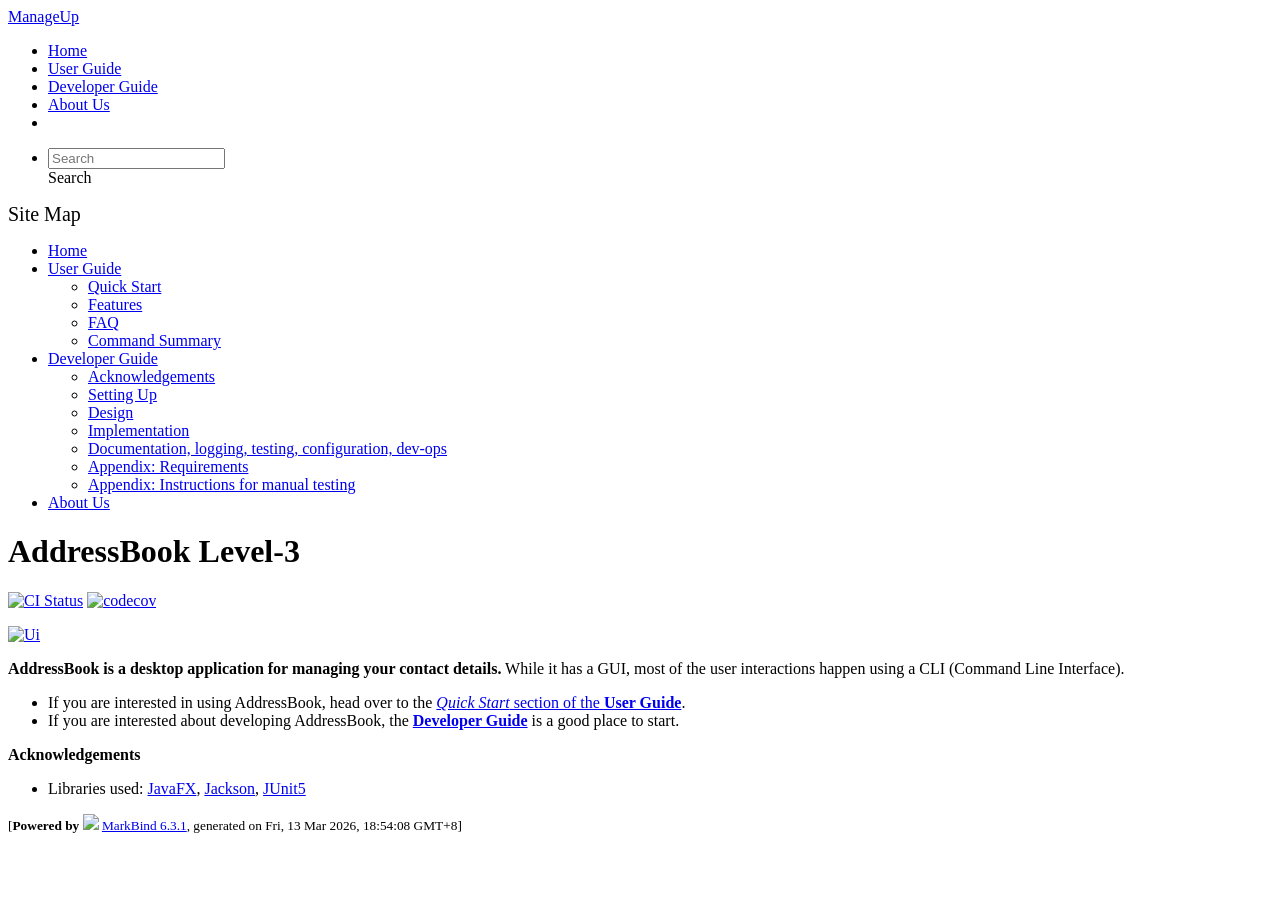
==== index.html @ e07c1e58 "deploy: 5285953960a7dbed0fa4fefe06ffd3fbe59228f4" ====
<!DOCTYPE html>
<html>
<head>
    <meta charset="utf-8">
    <meta http-equiv="X-UA-Compatible" content="IE=edge">
    <meta name="generator" content="MarkBind 6.3.1">
    <meta name="viewport" content="width=device-width, initial-scale=1"><title>ManageUp - AddressBook Level-3</title> <link rel="stylesheet" href="/tp/markbind/css/bootstrap.min.css"> <link rel="stylesheet" href="/tp/markbind/fontawesome/css/all.min.css"> <link rel="stylesheet" href="/tp/markbind/glyphicons/css/bootstrap-glyphicons.min.css"><link rel="stylesheet" href="/tp/markbind/css/codeblock-light.min.css"><link rel="stylesheet" href="/tp/markbind/css/markbind.min.css"><link rel="stylesheet" href="/tp/plugins/markbind-plugin-anchors/markbind-plugin-anchors.css"><link rel="stylesheet" href="/tp/plugins/markbind-plugin-tree/markbind-plugin-tree.css">
    
  <link rel="stylesheet" href="/tp/stylesheets/main.css">
<link rel="icon" href="/tp/images/SeEduLogo.png"></head>
<script>
  const baseUrl = '/tp'
</script>
<body  data-code-theme="light">
<div id="app"><!--[--><header sticky><div data-v-26aac3dc><nav class="navbar navbar-expand-md d-print-none navbar-dark bg-dark" data-v-26aac3dc><div class="container-fluid" data-v-26aac3dc><div class="navbar-left" data-v-26aac3dc><!--[--><a href="/tp/index.html" title="Home" class="navbar-brand">ManageUp</a><!--]--></div><div class="navbar-default" data-v-26aac3dc><ul class="navbar-nav me-auto mt-2 mt-lg-0" data-v-26aac3dc><!--[--> <li><a href="/tp/index.html" class="nav-link">Home</a></li> <li><a href="/tp/UserGuide.html" class="nav-link">User Guide</a></li> <li><a href="/tp/DeveloperGuide.html" class="nav-link">Developer Guide</a></li> <li><a href="/tp/AboutUs.html" class="nav-link">About Us</a></li> <li><a href="https://github.com/se-edu/addressbook-level3" target="_blank" class="nav-link"><span><span aria-hidden="true" class="fab fa-github"></span></span></a></li> <!--]--></ul></div><ul class="navbar-nav navbar-right" data-v-26aac3dc><!--[--><li><form class="navbar-form"><div style="position:relative;" class="dropdown" data-v-00e26d0a><!--[--><input value="" data-bs-toggle="dropdown" type="text" class="form-control" placeholder="Search" autocomplete="off" data-v-00e26d0a><div class="form-control placeholder-div-hidden" data-v-00e26d0a>Search</div><!--]--><ul class="dropdown-menu search-dropdown-menu dropdown-menu-hidden dropdown-menu-end" data-v-00e26d0a><!--[--><!--]--></ul></div></form></li><!--]--></ul></div></nav><div style="display:none;" class="lower-navbar-container" data-v-26aac3dc><!--[--><!----><!----><!--]--></div></div></header> <div id="flex-body"><nav id="site-nav" data-v-6b1b63d2><!--[--><div class="site-nav-top"><div class="fw-bold mb-2" style="font-size:1.25rem;">Site Map</div></div> <div class="nav-component slim-scroll"><div class="site-nav-root"><!--[--><ul class="site-nav-list site-nav-list-root" data-v-6b1b63d2><!--[--><li><div class="site-nav-default-list-item site-nav-list-item-0" onclick="handleSiteNavClick(this)"><a href="/tp/index.html">Home</a></div></li> <li><div class="site-nav-default-list-item site-nav-list-item-0" onclick="handleSiteNavClick(this)"><a href="/tp/UserGuide.html">User Guide</a> <div class="site-nav-dropdown-btn-container"><i class="site-nav-dropdown-btn-icon site-nav-rotate-icon" onclick="handleSiteNavClick(this.parentNode.parentNode, false); event.stopPropagation();"><span class="glyphicon glyphicon-menu-down" aria-hidden="true"></span></i></div></div><ul class="site-nav-dropdown-container site-nav-dropdown-container-open site-nav-list"><li><div class="site-nav-default-list-item site-nav-list-item-1" onclick="handleSiteNavClick(this)"><a href="/tp/UserGuide.html#quick-start">Quick Start</a></div></li> <li><div class="site-nav-default-list-item site-nav-list-item-1" onclick="handleSiteNavClick(this)"><a href="/tp/UserGuide.html#features">Features</a></div></li> <li><div class="site-nav-default-list-item site-nav-list-item-1" onclick="handleSiteNavClick(this)"><a href="/tp/UserGuide.html#faq">FAQ</a></div></li> <li><div class="site-nav-default-list-item site-nav-list-item-1" onclick="handleSiteNavClick(this)"><a href="/tp/UserGuide.html#faq">Command Summary</a></div></li></ul></li> <li><div class="site-nav-default-list-item site-nav-list-item-0" onclick="handleSiteNavClick(this)"><a href="/tp/DeveloperGuide.html">Developer Guide</a> <div class="site-nav-dropdown-btn-container"><i class="site-nav-dropdown-btn-icon site-nav-rotate-icon" onclick="handleSiteNavClick(this.parentNode.parentNode, false); event.stopPropagation();"><span class="glyphicon glyphicon-menu-down" aria-hidden="true"></span></i></div></div><ul class="site-nav-dropdown-container site-nav-dropdown-container-open site-nav-list"><li><div class="site-nav-default-list-item site-nav-list-item-1" onclick="handleSiteNavClick(this)"><a href="/tp/DeveloperGuide.html#acknowledgements">Acknowledgements</a></div></li> <li><div class="site-nav-default-list-item site-nav-list-item-1" onclick="handleSiteNavClick(this)"><a href="/tp/DeveloperGuide.html#setting-up-getting-started">Setting Up</a></div></li> <li><div class="site-nav-default-list-item site-nav-list-item-1" onclick="handleSiteNavClick(this)"><a href="/tp/DeveloperGuide.html#design">Design</a></div></li> <li><div class="site-nav-default-list-item site-nav-list-item-1" onclick="handleSiteNavClick(this)"><a href="/tp/DeveloperGuide.html#implementation">Implementation</a></div></li> <li><div class="site-nav-default-list-item site-nav-list-item-1" onclick="handleSiteNavClick(this)"><a href="/tp/DeveloperGuide.html#documentation-logging-testing-configuration-dev-ops">Documentation, logging, testing, configuration, dev-ops</a></div></li> <li><div class="site-nav-default-list-item site-nav-list-item-1" onclick="handleSiteNavClick(this)"><a href="/tp/DeveloperGuide.html#appendix-requirements">Appendix: Requirements</a></div></li> <li><div class="site-nav-default-list-item site-nav-list-item-1" onclick="handleSiteNavClick(this)"><a href="/tp/DeveloperGuide.html#appendix-instructions-for-manual-testing">Appendix: Instructions for manual testing</a></div></li></ul></li> <li><div class="site-nav-default-list-item site-nav-list-item-0" onclick="handleSiteNavClick(this)"><a href="/tp/AboutUs.html">About Us</a></div></li><!--]--><!--v-if--></ul><!--]--></div></div><!--]--><!--v-if--></nav> <div id="content-wrapper"><h1 id="addressbook-level-3">AddressBook Level-3<a class="fa fa-anchor" href="#addressbook-level-3" onclick="event.stopPropagation()"></a></h1> <p><a href="https://github.com/se-edu/addressbook-level3/actions"><img src="https://github.com/se-edu/addressbook-level3/workflows/Java%20CI/badge.svg" alt="CI Status" class="img-fluid"></a> <a href="https://codecov.io/gh/se-edu/addressbook-level3"><img src="https://codecov.io/gh/se-edu/addressbook-level3/branch/master/graph/badge.svg" alt="codecov" class="img-fluid"></a></p> <p><a href="/tp/images/Ui.png" target="_self"><img src="/tp/images/Ui.png" alt="Ui" class="img-fluid"></a></p> <p><strong>AddressBook is a desktop application for managing your contact details.</strong> While it has a GUI, most of the user interactions happen using a CLI (Command Line Interface).</p> <ul><li>If you are interested in using AddressBook, head over to the <a href="/tp/UserGuide.html#quick-start"><em>Quick Start</em> section of the <strong>User Guide</strong></a>.</li> <li>If you are interested about developing AddressBook, the <a href="/tp/DeveloperGuide.html"><strong>Developer Guide</strong></a> is a good place to start.</li></ul> <p><strong>Acknowledgements</strong></p> <ul><li>Libraries used: <a href="https://openjfx.io/">JavaFX</a>, <a href="https://github.com/FasterXML/jackson">Jackson</a>, <a href="https://github.com/junit-team/junit5">JUnit5</a></li></ul></div> <nav id="page-nav" data-v-6b1b63d2><!--[--><div class="nav-component slim-scroll"></div><!--]--><!--v-if--></nav> <div class="scroll-top-button fa-lg d-print-none" style="display:none;bottom:2%;right:2%;position:fixed;" aria-hidden="true"><!--[--><i class="fas fa-arrow-circle-up"></i><!--]--></div></div> <footer><div class="text-center"><small>[<span><strong>Powered by</strong></span> <img src="https://markbind.org/favicon.ico" width="30"> <a href="https://markbind.org/">MarkBind 6.3.1</a>, generated on Fri, 13 Mar 2026, 18:54:08 GMT+8]</small></div></footer><!--]--></div>
</body><script src="/tp/markbind/js/bootstrap-utility.min.js"></script>
<script src="/tp/markbind/js/polyfill.min.js"></script>
<script src="/tp/markbind/js/vue.global.prod.min.js"></script>
<script src="/tp/markbind/js/markbind.min.js"></script>
<script src="index.page-vue-render.js"></script>
<script>
  MarkBind.setupWithSearch()
</script>
</html>
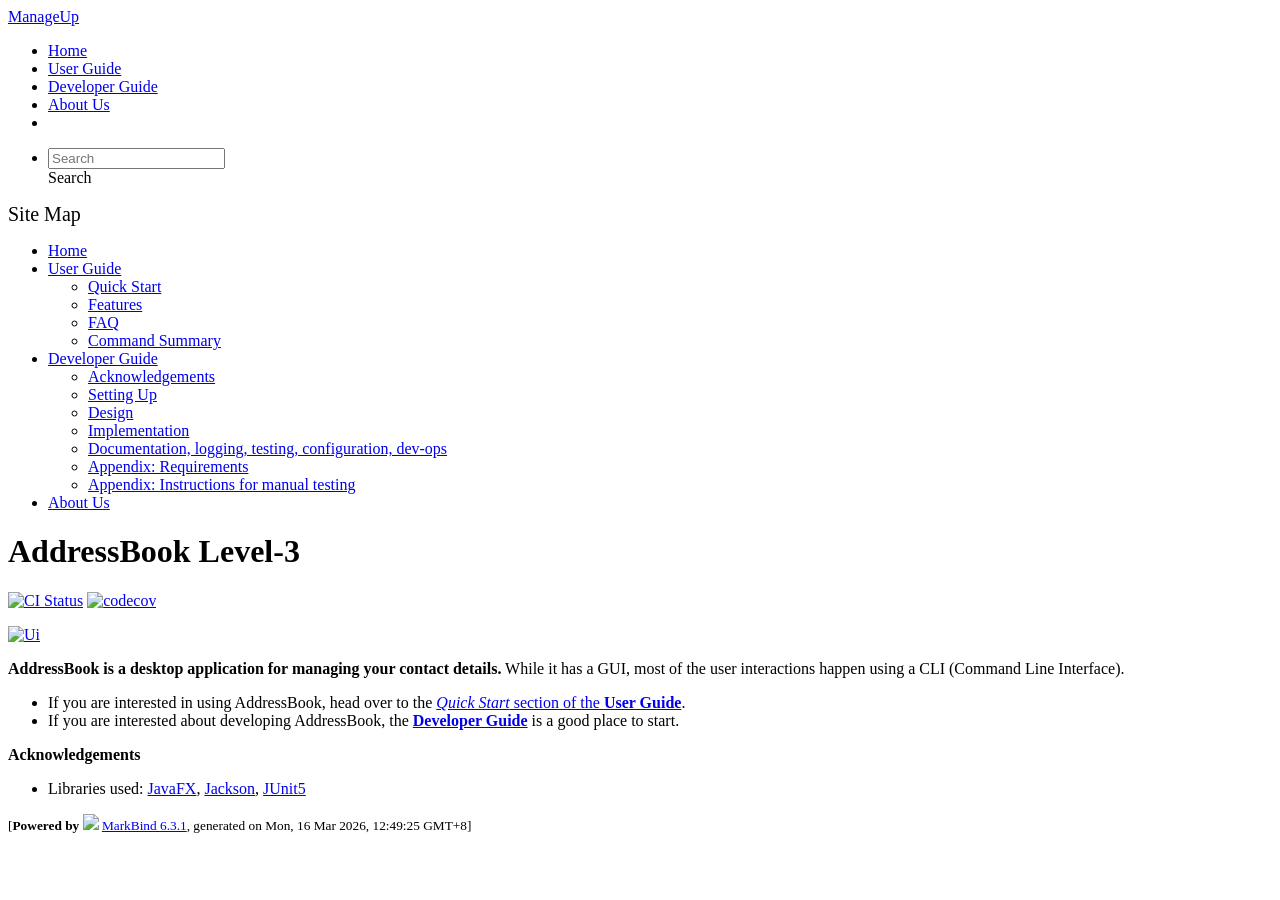
==== commit 4d460a70: "deploy: ef4480e453f291525e0c2c089499a59854b58adc" ====
--- a/index.html
+++ b/index.html
@@ -12,7 +12,7 @@
   const baseUrl = '/tp'
 </script>
 <body  data-code-theme="light">
-<div id="app"><!--[--><header sticky><div data-v-26aac3dc><nav class="navbar navbar-expand-md d-print-none navbar-dark bg-dark" data-v-26aac3dc><div class="container-fluid" data-v-26aac3dc><div class="navbar-left" data-v-26aac3dc><!--[--><a href="/tp/index.html" title="Home" class="navbar-brand">ManageUp</a><!--]--></div><div class="navbar-default" data-v-26aac3dc><ul class="navbar-nav me-auto mt-2 mt-lg-0" data-v-26aac3dc><!--[--> <li><a href="/tp/index.html" class="nav-link">Home</a></li> <li><a href="/tp/UserGuide.html" class="nav-link">User Guide</a></li> <li><a href="/tp/DeveloperGuide.html" class="nav-link">Developer Guide</a></li> <li><a href="/tp/AboutUs.html" class="nav-link">About Us</a></li> <li><a href="https://github.com/se-edu/addressbook-level3" target="_blank" class="nav-link"><span><span aria-hidden="true" class="fab fa-github"></span></span></a></li> <!--]--></ul></div><ul class="navbar-nav navbar-right" data-v-26aac3dc><!--[--><li><form class="navbar-form"><div style="position:relative;" class="dropdown" data-v-00e26d0a><!--[--><input value="" data-bs-toggle="dropdown" type="text" class="form-control" placeholder="Search" autocomplete="off" data-v-00e26d0a><div class="form-control placeholder-div-hidden" data-v-00e26d0a>Search</div><!--]--><ul class="dropdown-menu search-dropdown-menu dropdown-menu-hidden dropdown-menu-end" data-v-00e26d0a><!--[--><!--]--></ul></div></form></li><!--]--></ul></div></nav><div style="display:none;" class="lower-navbar-container" data-v-26aac3dc><!--[--><!----><!----><!--]--></div></div></header> <div id="flex-body"><nav id="site-nav" data-v-6b1b63d2><!--[--><div class="site-nav-top"><div class="fw-bold mb-2" style="font-size:1.25rem;">Site Map</div></div> <div class="nav-component slim-scroll"><div class="site-nav-root"><!--[--><ul class="site-nav-list site-nav-list-root" data-v-6b1b63d2><!--[--><li><div class="site-nav-default-list-item site-nav-list-item-0" onclick="handleSiteNavClick(this)"><a href="/tp/index.html">Home</a></div></li> <li><div class="site-nav-default-list-item site-nav-list-item-0" onclick="handleSiteNavClick(this)"><a href="/tp/UserGuide.html">User Guide</a> <div class="site-nav-dropdown-btn-container"><i class="site-nav-dropdown-btn-icon site-nav-rotate-icon" onclick="handleSiteNavClick(this.parentNode.parentNode, false); event.stopPropagation();"><span class="glyphicon glyphicon-menu-down" aria-hidden="true"></span></i></div></div><ul class="site-nav-dropdown-container site-nav-dropdown-container-open site-nav-list"><li><div class="site-nav-default-list-item site-nav-list-item-1" onclick="handleSiteNavClick(this)"><a href="/tp/UserGuide.html#quick-start">Quick Start</a></div></li> <li><div class="site-nav-default-list-item site-nav-list-item-1" onclick="handleSiteNavClick(this)"><a href="/tp/UserGuide.html#features">Features</a></div></li> <li><div class="site-nav-default-list-item site-nav-list-item-1" onclick="handleSiteNavClick(this)"><a href="/tp/UserGuide.html#faq">FAQ</a></div></li> <li><div class="site-nav-default-list-item site-nav-list-item-1" onclick="handleSiteNavClick(this)"><a href="/tp/UserGuide.html#faq">Command Summary</a></div></li></ul></li> <li><div class="site-nav-default-list-item site-nav-list-item-0" onclick="handleSiteNavClick(this)"><a href="/tp/DeveloperGuide.html">Developer Guide</a> <div class="site-nav-dropdown-btn-container"><i class="site-nav-dropdown-btn-icon site-nav-rotate-icon" onclick="handleSiteNavClick(this.parentNode.parentNode, false); event.stopPropagation();"><span class="glyphicon glyphicon-menu-down" aria-hidden="true"></span></i></div></div><ul class="site-nav-dropdown-container site-nav-dropdown-container-open site-nav-list"><li><div class="site-nav-default-list-item site-nav-list-item-1" onclick="handleSiteNavClick(this)"><a href="/tp/DeveloperGuide.html#acknowledgements">Acknowledgements</a></div></li> <li><div class="site-nav-default-list-item site-nav-list-item-1" onclick="handleSiteNavClick(this)"><a href="/tp/DeveloperGuide.html#setting-up-getting-started">Setting Up</a></div></li> <li><div class="site-nav-default-list-item site-nav-list-item-1" onclick="handleSiteNavClick(this)"><a href="/tp/DeveloperGuide.html#design">Design</a></div></li> <li><div class="site-nav-default-list-item site-nav-list-item-1" onclick="handleSiteNavClick(this)"><a href="/tp/DeveloperGuide.html#implementation">Implementation</a></div></li> <li><div class="site-nav-default-list-item site-nav-list-item-1" onclick="handleSiteNavClick(this)"><a href="/tp/DeveloperGuide.html#documentation-logging-testing-configuration-dev-ops">Documentation, logging, testing, configuration, dev-ops</a></div></li> <li><div class="site-nav-default-list-item site-nav-list-item-1" onclick="handleSiteNavClick(this)"><a href="/tp/DeveloperGuide.html#appendix-requirements">Appendix: Requirements</a></div></li> <li><div class="site-nav-default-list-item site-nav-list-item-1" onclick="handleSiteNavClick(this)"><a href="/tp/DeveloperGuide.html#appendix-instructions-for-manual-testing">Appendix: Instructions for manual testing</a></div></li></ul></li> <li><div class="site-nav-default-list-item site-nav-list-item-0" onclick="handleSiteNavClick(this)"><a href="/tp/AboutUs.html">About Us</a></div></li><!--]--><!--v-if--></ul><!--]--></div></div><!--]--><!--v-if--></nav> <div id="content-wrapper"><h1 id="addressbook-level-3">AddressBook Level-3<a class="fa fa-anchor" href="#addressbook-level-3" onclick="event.stopPropagation()"></a></h1> <p><a href="https://github.com/se-edu/addressbook-level3/actions"><img src="https://github.com/se-edu/addressbook-level3/workflows/Java%20CI/badge.svg" alt="CI Status" class="img-fluid"></a> <a href="https://codecov.io/gh/se-edu/addressbook-level3"><img src="https://codecov.io/gh/se-edu/addressbook-level3/branch/master/graph/badge.svg" alt="codecov" class="img-fluid"></a></p> <p><a href="/tp/images/Ui.png" target="_self"><img src="/tp/images/Ui.png" alt="Ui" class="img-fluid"></a></p> <p><strong>AddressBook is a desktop application for managing your contact details.</strong> While it has a GUI, most of the user interactions happen using a CLI (Command Line Interface).</p> <ul><li>If you are interested in using AddressBook, head over to the <a href="/tp/UserGuide.html#quick-start"><em>Quick Start</em> section of the <strong>User Guide</strong></a>.</li> <li>If you are interested about developing AddressBook, the <a href="/tp/DeveloperGuide.html"><strong>Developer Guide</strong></a> is a good place to start.</li></ul> <p><strong>Acknowledgements</strong></p> <ul><li>Libraries used: <a href="https://openjfx.io/">JavaFX</a>, <a href="https://github.com/FasterXML/jackson">Jackson</a>, <a href="https://github.com/junit-team/junit5">JUnit5</a></li></ul></div> <nav id="page-nav" data-v-6b1b63d2><!--[--><div class="nav-component slim-scroll"></div><!--]--><!--v-if--></nav> <div class="scroll-top-button fa-lg d-print-none" style="display:none;bottom:2%;right:2%;position:fixed;" aria-hidden="true"><!--[--><i class="fas fa-arrow-circle-up"></i><!--]--></div></div> <footer><div class="text-center"><small>[<span><strong>Powered by</strong></span> <img src="https://markbind.org/favicon.ico" width="30"> <a href="https://markbind.org/">MarkBind 6.3.1</a>, generated on Fri, 13 Mar 2026, 18:54:08 GMT+8]</small></div></footer><!--]--></div>
+<div id="app"><!--[--><header sticky><div data-v-26aac3dc><nav class="navbar navbar-expand-md d-print-none navbar-dark bg-dark" data-v-26aac3dc><div class="container-fluid" data-v-26aac3dc><div class="navbar-left" data-v-26aac3dc><!--[--><a href="/tp/index.html" title="Home" class="navbar-brand">ManageUp</a><!--]--></div><div class="navbar-default" data-v-26aac3dc><ul class="navbar-nav me-auto mt-2 mt-lg-0" data-v-26aac3dc><!--[--> <li><a href="/tp/index.html" class="nav-link">Home</a></li> <li><a href="/tp/UserGuide.html" class="nav-link">User Guide</a></li> <li><a href="/tp/DeveloperGuide.html" class="nav-link">Developer Guide</a></li> <li><a href="/tp/AboutUs.html" class="nav-link">About Us</a></li> <li><a href="https://github.com/se-edu/addressbook-level3" target="_blank" class="nav-link"><span><span aria-hidden="true" class="fab fa-github"></span></span></a></li> <!--]--></ul></div><ul class="navbar-nav navbar-right" data-v-26aac3dc><!--[--><li><form class="navbar-form"><div style="position:relative;" class="dropdown" data-v-00e26d0a><!--[--><input value="" data-bs-toggle="dropdown" type="text" class="form-control" placeholder="Search" autocomplete="off" data-v-00e26d0a><div class="form-control placeholder-div-hidden" data-v-00e26d0a>Search</div><!--]--><ul class="dropdown-menu search-dropdown-menu dropdown-menu-hidden dropdown-menu-end" data-v-00e26d0a><!--[--><!--]--></ul></div></form></li><!--]--></ul></div></nav><div style="display:none;" class="lower-navbar-container" data-v-26aac3dc><!--[--><!----><!----><!--]--></div></div></header> <div id="flex-body"><nav id="site-nav" data-v-6b1b63d2><!--[--><div class="site-nav-top"><div class="fw-bold mb-2" style="font-size:1.25rem;">Site Map</div></div> <div class="nav-component slim-scroll"><div class="site-nav-root"><!--[--><ul class="site-nav-list site-nav-list-root" data-v-6b1b63d2><!--[--><li><div class="site-nav-default-list-item site-nav-list-item-0" onclick="handleSiteNavClick(this)"><a href="/tp/index.html">Home</a></div></li> <li><div class="site-nav-default-list-item site-nav-list-item-0" onclick="handleSiteNavClick(this)"><a href="/tp/UserGuide.html">User Guide</a> <div class="site-nav-dropdown-btn-container"><i class="site-nav-dropdown-btn-icon site-nav-rotate-icon" onclick="handleSiteNavClick(this.parentNode.parentNode, false); event.stopPropagation();"><span class="glyphicon glyphicon-menu-down" aria-hidden="true"></span></i></div></div><ul class="site-nav-dropdown-container site-nav-dropdown-container-open site-nav-list"><li><div class="site-nav-default-list-item site-nav-list-item-1" onclick="handleSiteNavClick(this)"><a href="/tp/UserGuide.html#quick-start">Quick Start</a></div></li> <li><div class="site-nav-default-list-item site-nav-list-item-1" onclick="handleSiteNavClick(this)"><a href="/tp/UserGuide.html#features">Features</a></div></li> <li><div class="site-nav-default-list-item site-nav-list-item-1" onclick="handleSiteNavClick(this)"><a href="/tp/UserGuide.html#faq">FAQ</a></div></li> <li><div class="site-nav-default-list-item site-nav-list-item-1" onclick="handleSiteNavClick(this)"><a href="/tp/UserGuide.html#faq">Command Summary</a></div></li></ul></li> <li><div class="site-nav-default-list-item site-nav-list-item-0" onclick="handleSiteNavClick(this)"><a href="/tp/DeveloperGuide.html">Developer Guide</a> <div class="site-nav-dropdown-btn-container"><i class="site-nav-dropdown-btn-icon site-nav-rotate-icon" onclick="handleSiteNavClick(this.parentNode.parentNode, false); event.stopPropagation();"><span class="glyphicon glyphicon-menu-down" aria-hidden="true"></span></i></div></div><ul class="site-nav-dropdown-container site-nav-dropdown-container-open site-nav-list"><li><div class="site-nav-default-list-item site-nav-list-item-1" onclick="handleSiteNavClick(this)"><a href="/tp/DeveloperGuide.html#acknowledgements">Acknowledgements</a></div></li> <li><div class="site-nav-default-list-item site-nav-list-item-1" onclick="handleSiteNavClick(this)"><a href="/tp/DeveloperGuide.html#setting-up-getting-started">Setting Up</a></div></li> <li><div class="site-nav-default-list-item site-nav-list-item-1" onclick="handleSiteNavClick(this)"><a href="/tp/DeveloperGuide.html#design">Design</a></div></li> <li><div class="site-nav-default-list-item site-nav-list-item-1" onclick="handleSiteNavClick(this)"><a href="/tp/DeveloperGuide.html#implementation">Implementation</a></div></li> <li><div class="site-nav-default-list-item site-nav-list-item-1" onclick="handleSiteNavClick(this)"><a href="/tp/DeveloperGuide.html#documentation-logging-testing-configuration-dev-ops">Documentation, logging, testing, configuration, dev-ops</a></div></li> <li><div class="site-nav-default-list-item site-nav-list-item-1" onclick="handleSiteNavClick(this)"><a href="/tp/DeveloperGuide.html#appendix-requirements">Appendix: Requirements</a></div></li> <li><div class="site-nav-default-list-item site-nav-list-item-1" onclick="handleSiteNavClick(this)"><a href="/tp/DeveloperGuide.html#appendix-instructions-for-manual-testing">Appendix: Instructions for manual testing</a></div></li></ul></li> <li><div class="site-nav-default-list-item site-nav-list-item-0" onclick="handleSiteNavClick(this)"><a href="/tp/AboutUs.html">About Us</a></div></li><!--]--><!--v-if--></ul><!--]--></div></div><!--]--><!--v-if--></nav> <div id="content-wrapper"><h1 id="addressbook-level-3">AddressBook Level-3<a class="fa fa-anchor" href="#addressbook-level-3" onclick="event.stopPropagation()"></a></h1> <p><a href="https://github.com/se-edu/addressbook-level3/actions"><img src="https://github.com/se-edu/addressbook-level3/workflows/Java%20CI/badge.svg" alt="CI Status" class="img-fluid"></a> <a href="https://codecov.io/gh/se-edu/addressbook-level3"><img src="https://codecov.io/gh/se-edu/addressbook-level3/branch/master/graph/badge.svg" alt="codecov" class="img-fluid"></a></p> <p><a href="/tp/images/Ui.png" target="_self"><img src="/tp/images/Ui.png" alt="Ui" class="img-fluid"></a></p> <p><strong>AddressBook is a desktop application for managing your contact details.</strong> While it has a GUI, most of the user interactions happen using a CLI (Command Line Interface).</p> <ul><li>If you are interested in using AddressBook, head over to the <a href="/tp/UserGuide.html#quick-start"><em>Quick Start</em> section of the <strong>User Guide</strong></a>.</li> <li>If you are interested about developing AddressBook, the <a href="/tp/DeveloperGuide.html"><strong>Developer Guide</strong></a> is a good place to start.</li></ul> <p><strong>Acknowledgements</strong></p> <ul><li>Libraries used: <a href="https://openjfx.io/">JavaFX</a>, <a href="https://github.com/FasterXML/jackson">Jackson</a>, <a href="https://github.com/junit-team/junit5">JUnit5</a></li></ul></div> <nav id="page-nav" data-v-6b1b63d2><!--[--><div class="nav-component slim-scroll"></div><!--]--><!--v-if--></nav> <div class="scroll-top-button fa-lg d-print-none" style="display:none;bottom:2%;right:2%;position:fixed;" aria-hidden="true"><!--[--><i class="fas fa-arrow-circle-up"></i><!--]--></div></div> <footer><div class="text-center"><small>[<span><strong>Powered by</strong></span> <img src="https://markbind.org/favicon.ico" width="30"> <a href="https://markbind.org/">MarkBind 6.3.1</a>, generated on Mon, 16 Mar 2026, 12:49:25 GMT+8]</small></div></footer><!--]--></div>
 </body><script src="/tp/markbind/js/bootstrap-utility.min.js"></script>
 <script src="/tp/markbind/js/polyfill.min.js"></script>
 <script src="/tp/markbind/js/vue.global.prod.min.js"></script>
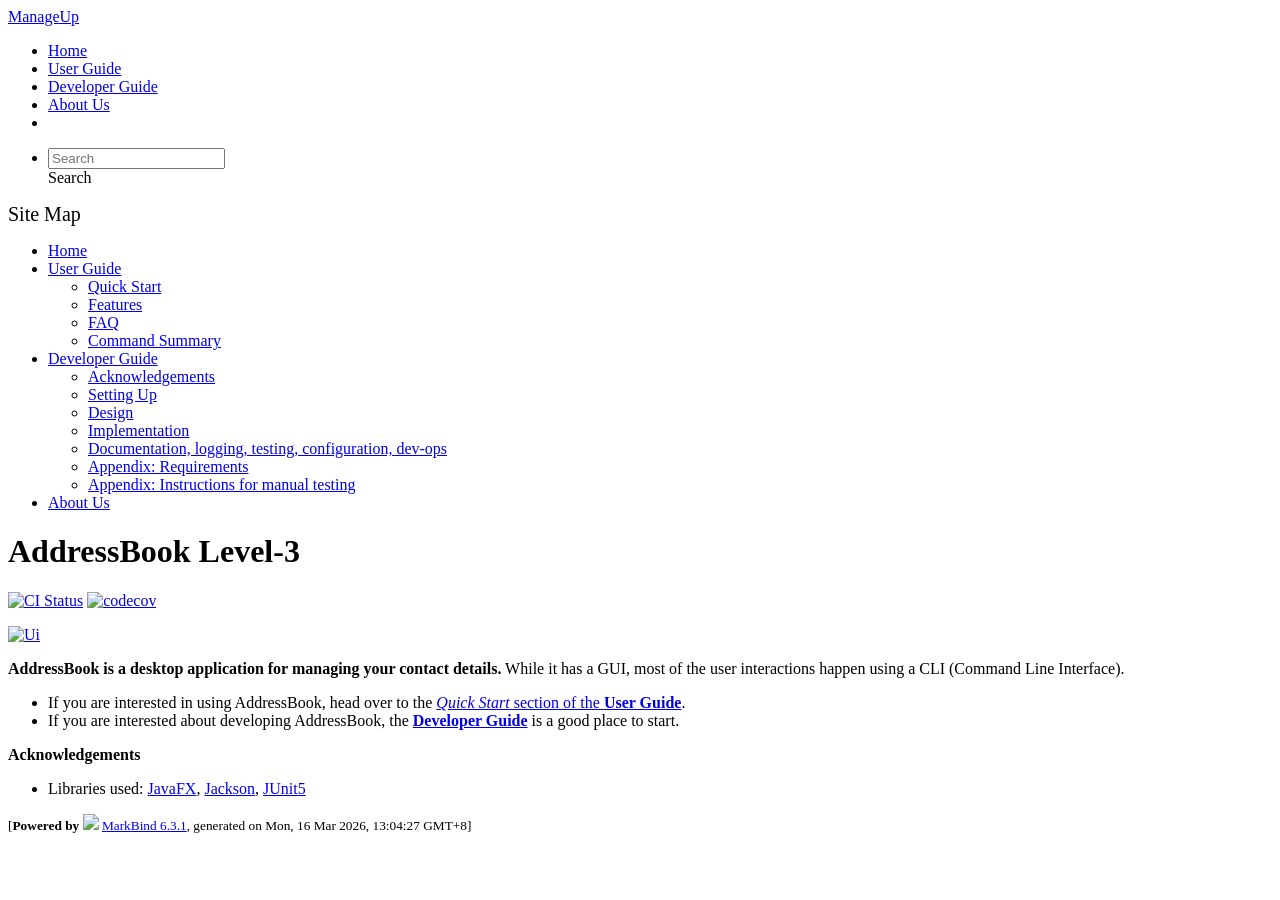
==== commit ae8b4c8e: "deploy: b8bf534d8b097b56a38f9551bbb0ef6c3fc3b748" ====
--- a/index.html
+++ b/index.html
@@ -12,7 +12,7 @@
   const baseUrl = '/tp'
 </script>
 <body  data-code-theme="light">
-<div id="app"><!--[--><header sticky><div data-v-26aac3dc><nav class="navbar navbar-expand-md d-print-none navbar-dark bg-dark" data-v-26aac3dc><div class="container-fluid" data-v-26aac3dc><div class="navbar-left" data-v-26aac3dc><!--[--><a href="/tp/index.html" title="Home" class="navbar-brand">ManageUp</a><!--]--></div><div class="navbar-default" data-v-26aac3dc><ul class="navbar-nav me-auto mt-2 mt-lg-0" data-v-26aac3dc><!--[--> <li><a href="/tp/index.html" class="nav-link">Home</a></li> <li><a href="/tp/UserGuide.html" class="nav-link">User Guide</a></li> <li><a href="/tp/DeveloperGuide.html" class="nav-link">Developer Guide</a></li> <li><a href="/tp/AboutUs.html" class="nav-link">About Us</a></li> <li><a href="https://github.com/se-edu/addressbook-level3" target="_blank" class="nav-link"><span><span aria-hidden="true" class="fab fa-github"></span></span></a></li> <!--]--></ul></div><ul class="navbar-nav navbar-right" data-v-26aac3dc><!--[--><li><form class="navbar-form"><div style="position:relative;" class="dropdown" data-v-00e26d0a><!--[--><input value="" data-bs-toggle="dropdown" type="text" class="form-control" placeholder="Search" autocomplete="off" data-v-00e26d0a><div class="form-control placeholder-div-hidden" data-v-00e26d0a>Search</div><!--]--><ul class="dropdown-menu search-dropdown-menu dropdown-menu-hidden dropdown-menu-end" data-v-00e26d0a><!--[--><!--]--></ul></div></form></li><!--]--></ul></div></nav><div style="display:none;" class="lower-navbar-container" data-v-26aac3dc><!--[--><!----><!----><!--]--></div></div></header> <div id="flex-body"><nav id="site-nav" data-v-6b1b63d2><!--[--><div class="site-nav-top"><div class="fw-bold mb-2" style="font-size:1.25rem;">Site Map</div></div> <div class="nav-component slim-scroll"><div class="site-nav-root"><!--[--><ul class="site-nav-list site-nav-list-root" data-v-6b1b63d2><!--[--><li><div class="site-nav-default-list-item site-nav-list-item-0" onclick="handleSiteNavClick(this)"><a href="/tp/index.html">Home</a></div></li> <li><div class="site-nav-default-list-item site-nav-list-item-0" onclick="handleSiteNavClick(this)"><a href="/tp/UserGuide.html">User Guide</a> <div class="site-nav-dropdown-btn-container"><i class="site-nav-dropdown-btn-icon site-nav-rotate-icon" onclick="handleSiteNavClick(this.parentNode.parentNode, false); event.stopPropagation();"><span class="glyphicon glyphicon-menu-down" aria-hidden="true"></span></i></div></div><ul class="site-nav-dropdown-container site-nav-dropdown-container-open site-nav-list"><li><div class="site-nav-default-list-item site-nav-list-item-1" onclick="handleSiteNavClick(this)"><a href="/tp/UserGuide.html#quick-start">Quick Start</a></div></li> <li><div class="site-nav-default-list-item site-nav-list-item-1" onclick="handleSiteNavClick(this)"><a href="/tp/UserGuide.html#features">Features</a></div></li> <li><div class="site-nav-default-list-item site-nav-list-item-1" onclick="handleSiteNavClick(this)"><a href="/tp/UserGuide.html#faq">FAQ</a></div></li> <li><div class="site-nav-default-list-item site-nav-list-item-1" onclick="handleSiteNavClick(this)"><a href="/tp/UserGuide.html#faq">Command Summary</a></div></li></ul></li> <li><div class="site-nav-default-list-item site-nav-list-item-0" onclick="handleSiteNavClick(this)"><a href="/tp/DeveloperGuide.html">Developer Guide</a> <div class="site-nav-dropdown-btn-container"><i class="site-nav-dropdown-btn-icon site-nav-rotate-icon" onclick="handleSiteNavClick(this.parentNode.parentNode, false); event.stopPropagation();"><span class="glyphicon glyphicon-menu-down" aria-hidden="true"></span></i></div></div><ul class="site-nav-dropdown-container site-nav-dropdown-container-open site-nav-list"><li><div class="site-nav-default-list-item site-nav-list-item-1" onclick="handleSiteNavClick(this)"><a href="/tp/DeveloperGuide.html#acknowledgements">Acknowledgements</a></div></li> <li><div class="site-nav-default-list-item site-nav-list-item-1" onclick="handleSiteNavClick(this)"><a href="/tp/DeveloperGuide.html#setting-up-getting-started">Setting Up</a></div></li> <li><div class="site-nav-default-list-item site-nav-list-item-1" onclick="handleSiteNavClick(this)"><a href="/tp/DeveloperGuide.html#design">Design</a></div></li> <li><div class="site-nav-default-list-item site-nav-list-item-1" onclick="handleSiteNavClick(this)"><a href="/tp/DeveloperGuide.html#implementation">Implementation</a></div></li> <li><div class="site-nav-default-list-item site-nav-list-item-1" onclick="handleSiteNavClick(this)"><a href="/tp/DeveloperGuide.html#documentation-logging-testing-configuration-dev-ops">Documentation, logging, testing, configuration, dev-ops</a></div></li> <li><div class="site-nav-default-list-item site-nav-list-item-1" onclick="handleSiteNavClick(this)"><a href="/tp/DeveloperGuide.html#appendix-requirements">Appendix: Requirements</a></div></li> <li><div class="site-nav-default-list-item site-nav-list-item-1" onclick="handleSiteNavClick(this)"><a href="/tp/DeveloperGuide.html#appendix-instructions-for-manual-testing">Appendix: Instructions for manual testing</a></div></li></ul></li> <li><div class="site-nav-default-list-item site-nav-list-item-0" onclick="handleSiteNavClick(this)"><a href="/tp/AboutUs.html">About Us</a></div></li><!--]--><!--v-if--></ul><!--]--></div></div><!--]--><!--v-if--></nav> <div id="content-wrapper"><h1 id="addressbook-level-3">AddressBook Level-3<a class="fa fa-anchor" href="#addressbook-level-3" onclick="event.stopPropagation()"></a></h1> <p><a href="https://github.com/se-edu/addressbook-level3/actions"><img src="https://github.com/se-edu/addressbook-level3/workflows/Java%20CI/badge.svg" alt="CI Status" class="img-fluid"></a> <a href="https://codecov.io/gh/se-edu/addressbook-level3"><img src="https://codecov.io/gh/se-edu/addressbook-level3/branch/master/graph/badge.svg" alt="codecov" class="img-fluid"></a></p> <p><a href="/tp/images/Ui.png" target="_self"><img src="/tp/images/Ui.png" alt="Ui" class="img-fluid"></a></p> <p><strong>AddressBook is a desktop application for managing your contact details.</strong> While it has a GUI, most of the user interactions happen using a CLI (Command Line Interface).</p> <ul><li>If you are interested in using AddressBook, head over to the <a href="/tp/UserGuide.html#quick-start"><em>Quick Start</em> section of the <strong>User Guide</strong></a>.</li> <li>If you are interested about developing AddressBook, the <a href="/tp/DeveloperGuide.html"><strong>Developer Guide</strong></a> is a good place to start.</li></ul> <p><strong>Acknowledgements</strong></p> <ul><li>Libraries used: <a href="https://openjfx.io/">JavaFX</a>, <a href="https://github.com/FasterXML/jackson">Jackson</a>, <a href="https://github.com/junit-team/junit5">JUnit5</a></li></ul></div> <nav id="page-nav" data-v-6b1b63d2><!--[--><div class="nav-component slim-scroll"></div><!--]--><!--v-if--></nav> <div class="scroll-top-button fa-lg d-print-none" style="display:none;bottom:2%;right:2%;position:fixed;" aria-hidden="true"><!--[--><i class="fas fa-arrow-circle-up"></i><!--]--></div></div> <footer><div class="text-center"><small>[<span><strong>Powered by</strong></span> <img src="https://markbind.org/favicon.ico" width="30"> <a href="https://markbind.org/">MarkBind 6.3.1</a>, generated on Mon, 16 Mar 2026, 12:49:25 GMT+8]</small></div></footer><!--]--></div>
+<div id="app"><!--[--><header sticky><div data-v-26aac3dc><nav class="navbar navbar-expand-md d-print-none navbar-dark bg-dark" data-v-26aac3dc><div class="container-fluid" data-v-26aac3dc><div class="navbar-left" data-v-26aac3dc><!--[--><a href="/tp/index.html" title="Home" class="navbar-brand">ManageUp</a><!--]--></div><div class="navbar-default" data-v-26aac3dc><ul class="navbar-nav me-auto mt-2 mt-lg-0" data-v-26aac3dc><!--[--> <li><a href="/tp/index.html" class="nav-link">Home</a></li> <li><a href="/tp/UserGuide.html" class="nav-link">User Guide</a></li> <li><a href="/tp/DeveloperGuide.html" class="nav-link">Developer Guide</a></li> <li><a href="/tp/AboutUs.html" class="nav-link">About Us</a></li> <li><a href="https://github.com/se-edu/addressbook-level3" target="_blank" class="nav-link"><span><span aria-hidden="true" class="fab fa-github"></span></span></a></li> <!--]--></ul></div><ul class="navbar-nav navbar-right" data-v-26aac3dc><!--[--><li><form class="navbar-form"><div style="position:relative;" class="dropdown" data-v-00e26d0a><!--[--><input value="" data-bs-toggle="dropdown" type="text" class="form-control" placeholder="Search" autocomplete="off" data-v-00e26d0a><div class="form-control placeholder-div-hidden" data-v-00e26d0a>Search</div><!--]--><ul class="dropdown-menu search-dropdown-menu dropdown-menu-hidden dropdown-menu-end" data-v-00e26d0a><!--[--><!--]--></ul></div></form></li><!--]--></ul></div></nav><div style="display:none;" class="lower-navbar-container" data-v-26aac3dc><!--[--><!----><!----><!--]--></div></div></header> <div id="flex-body"><nav id="site-nav" data-v-6b1b63d2><!--[--><div class="site-nav-top"><div class="fw-bold mb-2" style="font-size:1.25rem;">Site Map</div></div> <div class="nav-component slim-scroll"><div class="site-nav-root"><!--[--><ul class="site-nav-list site-nav-list-root" data-v-6b1b63d2><!--[--><li><div class="site-nav-default-list-item site-nav-list-item-0" onclick="handleSiteNavClick(this)"><a href="/tp/index.html">Home</a></div></li> <li><div class="site-nav-default-list-item site-nav-list-item-0" onclick="handleSiteNavClick(this)"><a href="/tp/UserGuide.html">User Guide</a> <div class="site-nav-dropdown-btn-container"><i class="site-nav-dropdown-btn-icon site-nav-rotate-icon" onclick="handleSiteNavClick(this.parentNode.parentNode, false); event.stopPropagation();"><span class="glyphicon glyphicon-menu-down" aria-hidden="true"></span></i></div></div><ul class="site-nav-dropdown-container site-nav-dropdown-container-open site-nav-list"><li><div class="site-nav-default-list-item site-nav-list-item-1" onclick="handleSiteNavClick(this)"><a href="/tp/UserGuide.html#quick-start">Quick Start</a></div></li> <li><div class="site-nav-default-list-item site-nav-list-item-1" onclick="handleSiteNavClick(this)"><a href="/tp/UserGuide.html#features">Features</a></div></li> <li><div class="site-nav-default-list-item site-nav-list-item-1" onclick="handleSiteNavClick(this)"><a href="/tp/UserGuide.html#faq">FAQ</a></div></li> <li><div class="site-nav-default-list-item site-nav-list-item-1" onclick="handleSiteNavClick(this)"><a href="/tp/UserGuide.html#faq">Command Summary</a></div></li></ul></li> <li><div class="site-nav-default-list-item site-nav-list-item-0" onclick="handleSiteNavClick(this)"><a href="/tp/DeveloperGuide.html">Developer Guide</a> <div class="site-nav-dropdown-btn-container"><i class="site-nav-dropdown-btn-icon site-nav-rotate-icon" onclick="handleSiteNavClick(this.parentNode.parentNode, false); event.stopPropagation();"><span class="glyphicon glyphicon-menu-down" aria-hidden="true"></span></i></div></div><ul class="site-nav-dropdown-container site-nav-dropdown-container-open site-nav-list"><li><div class="site-nav-default-list-item site-nav-list-item-1" onclick="handleSiteNavClick(this)"><a href="/tp/DeveloperGuide.html#acknowledgements">Acknowledgements</a></div></li> <li><div class="site-nav-default-list-item site-nav-list-item-1" onclick="handleSiteNavClick(this)"><a href="/tp/DeveloperGuide.html#setting-up-getting-started">Setting Up</a></div></li> <li><div class="site-nav-default-list-item site-nav-list-item-1" onclick="handleSiteNavClick(this)"><a href="/tp/DeveloperGuide.html#design">Design</a></div></li> <li><div class="site-nav-default-list-item site-nav-list-item-1" onclick="handleSiteNavClick(this)"><a href="/tp/DeveloperGuide.html#implementation">Implementation</a></div></li> <li><div class="site-nav-default-list-item site-nav-list-item-1" onclick="handleSiteNavClick(this)"><a href="/tp/DeveloperGuide.html#documentation-logging-testing-configuration-dev-ops">Documentation, logging, testing, configuration, dev-ops</a></div></li> <li><div class="site-nav-default-list-item site-nav-list-item-1" onclick="handleSiteNavClick(this)"><a href="/tp/DeveloperGuide.html#appendix-requirements">Appendix: Requirements</a></div></li> <li><div class="site-nav-default-list-item site-nav-list-item-1" onclick="handleSiteNavClick(this)"><a href="/tp/DeveloperGuide.html#appendix-instructions-for-manual-testing">Appendix: Instructions for manual testing</a></div></li></ul></li> <li><div class="site-nav-default-list-item site-nav-list-item-0" onclick="handleSiteNavClick(this)"><a href="/tp/AboutUs.html">About Us</a></div></li><!--]--><!--v-if--></ul><!--]--></div></div><!--]--><!--v-if--></nav> <div id="content-wrapper"><h1 id="addressbook-level-3">AddressBook Level-3<a class="fa fa-anchor" href="#addressbook-level-3" onclick="event.stopPropagation()"></a></h1> <p><a href="https://github.com/se-edu/addressbook-level3/actions"><img src="https://github.com/se-edu/addressbook-level3/workflows/Java%20CI/badge.svg" alt="CI Status" class="img-fluid"></a> <a href="https://codecov.io/gh/se-edu/addressbook-level3"><img src="https://codecov.io/gh/se-edu/addressbook-level3/branch/master/graph/badge.svg" alt="codecov" class="img-fluid"></a></p> <p><a href="/tp/images/Ui.png" target="_self"><img src="/tp/images/Ui.png" alt="Ui" class="img-fluid"></a></p> <p><strong>AddressBook is a desktop application for managing your contact details.</strong> While it has a GUI, most of the user interactions happen using a CLI (Command Line Interface).</p> <ul><li>If you are interested in using AddressBook, head over to the <a href="/tp/UserGuide.html#quick-start"><em>Quick Start</em> section of the <strong>User Guide</strong></a>.</li> <li>If you are interested about developing AddressBook, the <a href="/tp/DeveloperGuide.html"><strong>Developer Guide</strong></a> is a good place to start.</li></ul> <p><strong>Acknowledgements</strong></p> <ul><li>Libraries used: <a href="https://openjfx.io/">JavaFX</a>, <a href="https://github.com/FasterXML/jackson">Jackson</a>, <a href="https://github.com/junit-team/junit5">JUnit5</a></li></ul></div> <nav id="page-nav" data-v-6b1b63d2><!--[--><div class="nav-component slim-scroll"></div><!--]--><!--v-if--></nav> <div class="scroll-top-button fa-lg d-print-none" style="display:none;bottom:2%;right:2%;position:fixed;" aria-hidden="true"><!--[--><i class="fas fa-arrow-circle-up"></i><!--]--></div></div> <footer><div class="text-center"><small>[<span><strong>Powered by</strong></span> <img src="https://markbind.org/favicon.ico" width="30"> <a href="https://markbind.org/">MarkBind 6.3.1</a>, generated on Mon, 16 Mar 2026, 13:04:27 GMT+8]</small></div></footer><!--]--></div>
 </body><script src="/tp/markbind/js/bootstrap-utility.min.js"></script>
 <script src="/tp/markbind/js/polyfill.min.js"></script>
 <script src="/tp/markbind/js/vue.global.prod.min.js"></script>
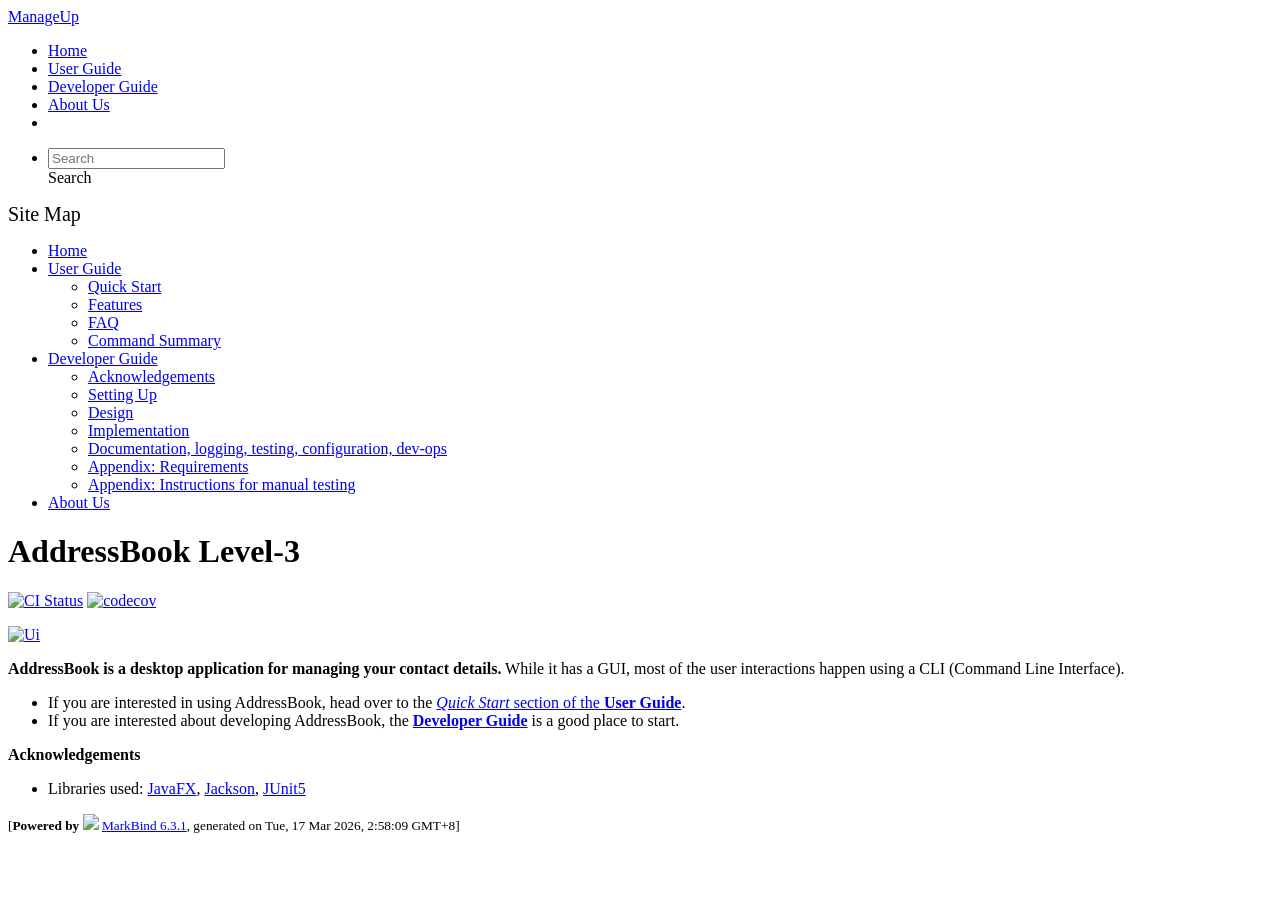
==== commit 086ccc64: "deploy: 359bd76702233ee34067bde16a6c89a88e3213a5" ====
--- a/index.html
+++ b/index.html
@@ -12,7 +12,7 @@
   const baseUrl = '/tp'
 </script>
 <body  data-code-theme="light">
-<div id="app"><!--[--><header sticky><div data-v-26aac3dc><nav class="navbar navbar-expand-md d-print-none navbar-dark bg-dark" data-v-26aac3dc><div class="container-fluid" data-v-26aac3dc><div class="navbar-left" data-v-26aac3dc><!--[--><a href="/tp/index.html" title="Home" class="navbar-brand">ManageUp</a><!--]--></div><div class="navbar-default" data-v-26aac3dc><ul class="navbar-nav me-auto mt-2 mt-lg-0" data-v-26aac3dc><!--[--> <li><a href="/tp/index.html" class="nav-link">Home</a></li> <li><a href="/tp/UserGuide.html" class="nav-link">User Guide</a></li> <li><a href="/tp/DeveloperGuide.html" class="nav-link">Developer Guide</a></li> <li><a href="/tp/AboutUs.html" class="nav-link">About Us</a></li> <li><a href="https://github.com/se-edu/addressbook-level3" target="_blank" class="nav-link"><span><span aria-hidden="true" class="fab fa-github"></span></span></a></li> <!--]--></ul></div><ul class="navbar-nav navbar-right" data-v-26aac3dc><!--[--><li><form class="navbar-form"><div style="position:relative;" class="dropdown" data-v-00e26d0a><!--[--><input value="" data-bs-toggle="dropdown" type="text" class="form-control" placeholder="Search" autocomplete="off" data-v-00e26d0a><div class="form-control placeholder-div-hidden" data-v-00e26d0a>Search</div><!--]--><ul class="dropdown-menu search-dropdown-menu dropdown-menu-hidden dropdown-menu-end" data-v-00e26d0a><!--[--><!--]--></ul></div></form></li><!--]--></ul></div></nav><div style="display:none;" class="lower-navbar-container" data-v-26aac3dc><!--[--><!----><!----><!--]--></div></div></header> <div id="flex-body"><nav id="site-nav" data-v-6b1b63d2><!--[--><div class="site-nav-top"><div class="fw-bold mb-2" style="font-size:1.25rem;">Site Map</div></div> <div class="nav-component slim-scroll"><div class="site-nav-root"><!--[--><ul class="site-nav-list site-nav-list-root" data-v-6b1b63d2><!--[--><li><div class="site-nav-default-list-item site-nav-list-item-0" onclick="handleSiteNavClick(this)"><a href="/tp/index.html">Home</a></div></li> <li><div class="site-nav-default-list-item site-nav-list-item-0" onclick="handleSiteNavClick(this)"><a href="/tp/UserGuide.html">User Guide</a> <div class="site-nav-dropdown-btn-container"><i class="site-nav-dropdown-btn-icon site-nav-rotate-icon" onclick="handleSiteNavClick(this.parentNode.parentNode, false); event.stopPropagation();"><span class="glyphicon glyphicon-menu-down" aria-hidden="true"></span></i></div></div><ul class="site-nav-dropdown-container site-nav-dropdown-container-open site-nav-list"><li><div class="site-nav-default-list-item site-nav-list-item-1" onclick="handleSiteNavClick(this)"><a href="/tp/UserGuide.html#quick-start">Quick Start</a></div></li> <li><div class="site-nav-default-list-item site-nav-list-item-1" onclick="handleSiteNavClick(this)"><a href="/tp/UserGuide.html#features">Features</a></div></li> <li><div class="site-nav-default-list-item site-nav-list-item-1" onclick="handleSiteNavClick(this)"><a href="/tp/UserGuide.html#faq">FAQ</a></div></li> <li><div class="site-nav-default-list-item site-nav-list-item-1" onclick="handleSiteNavClick(this)"><a href="/tp/UserGuide.html#faq">Command Summary</a></div></li></ul></li> <li><div class="site-nav-default-list-item site-nav-list-item-0" onclick="handleSiteNavClick(this)"><a href="/tp/DeveloperGuide.html">Developer Guide</a> <div class="site-nav-dropdown-btn-container"><i class="site-nav-dropdown-btn-icon site-nav-rotate-icon" onclick="handleSiteNavClick(this.parentNode.parentNode, false); event.stopPropagation();"><span class="glyphicon glyphicon-menu-down" aria-hidden="true"></span></i></div></div><ul class="site-nav-dropdown-container site-nav-dropdown-container-open site-nav-list"><li><div class="site-nav-default-list-item site-nav-list-item-1" onclick="handleSiteNavClick(this)"><a href="/tp/DeveloperGuide.html#acknowledgements">Acknowledgements</a></div></li> <li><div class="site-nav-default-list-item site-nav-list-item-1" onclick="handleSiteNavClick(this)"><a href="/tp/DeveloperGuide.html#setting-up-getting-started">Setting Up</a></div></li> <li><div class="site-nav-default-list-item site-nav-list-item-1" onclick="handleSiteNavClick(this)"><a href="/tp/DeveloperGuide.html#design">Design</a></div></li> <li><div class="site-nav-default-list-item site-nav-list-item-1" onclick="handleSiteNavClick(this)"><a href="/tp/DeveloperGuide.html#implementation">Implementation</a></div></li> <li><div class="site-nav-default-list-item site-nav-list-item-1" onclick="handleSiteNavClick(this)"><a href="/tp/DeveloperGuide.html#documentation-logging-testing-configuration-dev-ops">Documentation, logging, testing, configuration, dev-ops</a></div></li> <li><div class="site-nav-default-list-item site-nav-list-item-1" onclick="handleSiteNavClick(this)"><a href="/tp/DeveloperGuide.html#appendix-requirements">Appendix: Requirements</a></div></li> <li><div class="site-nav-default-list-item site-nav-list-item-1" onclick="handleSiteNavClick(this)"><a href="/tp/DeveloperGuide.html#appendix-instructions-for-manual-testing">Appendix: Instructions for manual testing</a></div></li></ul></li> <li><div class="site-nav-default-list-item site-nav-list-item-0" onclick="handleSiteNavClick(this)"><a href="/tp/AboutUs.html">About Us</a></div></li><!--]--><!--v-if--></ul><!--]--></div></div><!--]--><!--v-if--></nav> <div id="content-wrapper"><h1 id="addressbook-level-3">AddressBook Level-3<a class="fa fa-anchor" href="#addressbook-level-3" onclick="event.stopPropagation()"></a></h1> <p><a href="https://github.com/se-edu/addressbook-level3/actions"><img src="https://github.com/se-edu/addressbook-level3/workflows/Java%20CI/badge.svg" alt="CI Status" class="img-fluid"></a> <a href="https://codecov.io/gh/se-edu/addressbook-level3"><img src="https://codecov.io/gh/se-edu/addressbook-level3/branch/master/graph/badge.svg" alt="codecov" class="img-fluid"></a></p> <p><a href="/tp/images/Ui.png" target="_self"><img src="/tp/images/Ui.png" alt="Ui" class="img-fluid"></a></p> <p><strong>AddressBook is a desktop application for managing your contact details.</strong> While it has a GUI, most of the user interactions happen using a CLI (Command Line Interface).</p> <ul><li>If you are interested in using AddressBook, head over to the <a href="/tp/UserGuide.html#quick-start"><em>Quick Start</em> section of the <strong>User Guide</strong></a>.</li> <li>If you are interested about developing AddressBook, the <a href="/tp/DeveloperGuide.html"><strong>Developer Guide</strong></a> is a good place to start.</li></ul> <p><strong>Acknowledgements</strong></p> <ul><li>Libraries used: <a href="https://openjfx.io/">JavaFX</a>, <a href="https://github.com/FasterXML/jackson">Jackson</a>, <a href="https://github.com/junit-team/junit5">JUnit5</a></li></ul></div> <nav id="page-nav" data-v-6b1b63d2><!--[--><div class="nav-component slim-scroll"></div><!--]--><!--v-if--></nav> <div class="scroll-top-button fa-lg d-print-none" style="display:none;bottom:2%;right:2%;position:fixed;" aria-hidden="true"><!--[--><i class="fas fa-arrow-circle-up"></i><!--]--></div></div> <footer><div class="text-center"><small>[<span><strong>Powered by</strong></span> <img src="https://markbind.org/favicon.ico" width="30"> <a href="https://markbind.org/">MarkBind 6.3.1</a>, generated on Mon, 16 Mar 2026, 13:04:27 GMT+8]</small></div></footer><!--]--></div>
+<div id="app"><!--[--><header sticky><div data-v-26aac3dc><nav class="navbar navbar-expand-md d-print-none navbar-dark bg-dark" data-v-26aac3dc><div class="container-fluid" data-v-26aac3dc><div class="navbar-left" data-v-26aac3dc><!--[--><a href="/tp/index.html" title="Home" class="navbar-brand">ManageUp</a><!--]--></div><div class="navbar-default" data-v-26aac3dc><ul class="navbar-nav me-auto mt-2 mt-lg-0" data-v-26aac3dc><!--[--> <li><a href="/tp/index.html" class="nav-link">Home</a></li> <li><a href="/tp/UserGuide.html" class="nav-link">User Guide</a></li> <li><a href="/tp/DeveloperGuide.html" class="nav-link">Developer Guide</a></li> <li><a href="/tp/AboutUs.html" class="nav-link">About Us</a></li> <li><a href="https://github.com/se-edu/addressbook-level3" target="_blank" class="nav-link"><span><span aria-hidden="true" class="fab fa-github"></span></span></a></li> <!--]--></ul></div><ul class="navbar-nav navbar-right" data-v-26aac3dc><!--[--><li><form class="navbar-form"><div style="position:relative;" class="dropdown" data-v-00e26d0a><!--[--><input value="" data-bs-toggle="dropdown" type="text" class="form-control" placeholder="Search" autocomplete="off" data-v-00e26d0a><div class="form-control placeholder-div-hidden" data-v-00e26d0a>Search</div><!--]--><ul class="dropdown-menu search-dropdown-menu dropdown-menu-hidden dropdown-menu-end" data-v-00e26d0a><!--[--><!--]--></ul></div></form></li><!--]--></ul></div></nav><div style="display:none;" class="lower-navbar-container" data-v-26aac3dc><!--[--><!----><!----><!--]--></div></div></header> <div id="flex-body"><nav id="site-nav" data-v-6b1b63d2><!--[--><div class="site-nav-top"><div class="fw-bold mb-2" style="font-size:1.25rem;">Site Map</div></div> <div class="nav-component slim-scroll"><div class="site-nav-root"><!--[--><ul class="site-nav-list site-nav-list-root" data-v-6b1b63d2><!--[--><li><div class="site-nav-default-list-item site-nav-list-item-0" onclick="handleSiteNavClick(this)"><a href="/tp/index.html">Home</a></div></li> <li><div class="site-nav-default-list-item site-nav-list-item-0" onclick="handleSiteNavClick(this)"><a href="/tp/UserGuide.html">User Guide</a> <div class="site-nav-dropdown-btn-container"><i class="site-nav-dropdown-btn-icon site-nav-rotate-icon" onclick="handleSiteNavClick(this.parentNode.parentNode, false); event.stopPropagation();"><span class="glyphicon glyphicon-menu-down" aria-hidden="true"></span></i></div></div><ul class="site-nav-dropdown-container site-nav-dropdown-container-open site-nav-list"><li><div class="site-nav-default-list-item site-nav-list-item-1" onclick="handleSiteNavClick(this)"><a href="/tp/UserGuide.html#quick-start">Quick Start</a></div></li> <li><div class="site-nav-default-list-item site-nav-list-item-1" onclick="handleSiteNavClick(this)"><a href="/tp/UserGuide.html#features">Features</a></div></li> <li><div class="site-nav-default-list-item site-nav-list-item-1" onclick="handleSiteNavClick(this)"><a href="/tp/UserGuide.html#faq">FAQ</a></div></li> <li><div class="site-nav-default-list-item site-nav-list-item-1" onclick="handleSiteNavClick(this)"><a href="/tp/UserGuide.html#faq">Command Summary</a></div></li></ul></li> <li><div class="site-nav-default-list-item site-nav-list-item-0" onclick="handleSiteNavClick(this)"><a href="/tp/DeveloperGuide.html">Developer Guide</a> <div class="site-nav-dropdown-btn-container"><i class="site-nav-dropdown-btn-icon site-nav-rotate-icon" onclick="handleSiteNavClick(this.parentNode.parentNode, false); event.stopPropagation();"><span class="glyphicon glyphicon-menu-down" aria-hidden="true"></span></i></div></div><ul class="site-nav-dropdown-container site-nav-dropdown-container-open site-nav-list"><li><div class="site-nav-default-list-item site-nav-list-item-1" onclick="handleSiteNavClick(this)"><a href="/tp/DeveloperGuide.html#acknowledgements">Acknowledgements</a></div></li> <li><div class="site-nav-default-list-item site-nav-list-item-1" onclick="handleSiteNavClick(this)"><a href="/tp/DeveloperGuide.html#setting-up-getting-started">Setting Up</a></div></li> <li><div class="site-nav-default-list-item site-nav-list-item-1" onclick="handleSiteNavClick(this)"><a href="/tp/DeveloperGuide.html#design">Design</a></div></li> <li><div class="site-nav-default-list-item site-nav-list-item-1" onclick="handleSiteNavClick(this)"><a href="/tp/DeveloperGuide.html#implementation">Implementation</a></div></li> <li><div class="site-nav-default-list-item site-nav-list-item-1" onclick="handleSiteNavClick(this)"><a href="/tp/DeveloperGuide.html#documentation-logging-testing-configuration-dev-ops">Documentation, logging, testing, configuration, dev-ops</a></div></li> <li><div class="site-nav-default-list-item site-nav-list-item-1" onclick="handleSiteNavClick(this)"><a href="/tp/DeveloperGuide.html#appendix-requirements">Appendix: Requirements</a></div></li> <li><div class="site-nav-default-list-item site-nav-list-item-1" onclick="handleSiteNavClick(this)"><a href="/tp/DeveloperGuide.html#appendix-instructions-for-manual-testing">Appendix: Instructions for manual testing</a></div></li></ul></li> <li><div class="site-nav-default-list-item site-nav-list-item-0" onclick="handleSiteNavClick(this)"><a href="/tp/AboutUs.html">About Us</a></div></li><!--]--><!--v-if--></ul><!--]--></div></div><!--]--><!--v-if--></nav> <div id="content-wrapper"><h1 id="addressbook-level-3">AddressBook Level-3<a class="fa fa-anchor" href="#addressbook-level-3" onclick="event.stopPropagation()"></a></h1> <p><a href="https://github.com/se-edu/addressbook-level3/actions"><img src="https://github.com/se-edu/addressbook-level3/workflows/Java%20CI/badge.svg" alt="CI Status" class="img-fluid"></a> <a href="https://codecov.io/gh/se-edu/addressbook-level3"><img src="https://codecov.io/gh/se-edu/addressbook-level3/branch/master/graph/badge.svg" alt="codecov" class="img-fluid"></a></p> <p><a href="/tp/images/Ui.png" target="_self"><img src="/tp/images/Ui.png" alt="Ui" class="img-fluid"></a></p> <p><strong>AddressBook is a desktop application for managing your contact details.</strong> While it has a GUI, most of the user interactions happen using a CLI (Command Line Interface).</p> <ul><li>If you are interested in using AddressBook, head over to the <a href="/tp/UserGuide.html#quick-start"><em>Quick Start</em> section of the <strong>User Guide</strong></a>.</li> <li>If you are interested about developing AddressBook, the <a href="/tp/DeveloperGuide.html"><strong>Developer Guide</strong></a> is a good place to start.</li></ul> <p><strong>Acknowledgements</strong></p> <ul><li>Libraries used: <a href="https://openjfx.io/">JavaFX</a>, <a href="https://github.com/FasterXML/jackson">Jackson</a>, <a href="https://github.com/junit-team/junit5">JUnit5</a></li></ul></div> <nav id="page-nav" data-v-6b1b63d2><!--[--><div class="nav-component slim-scroll"></div><!--]--><!--v-if--></nav> <div class="scroll-top-button fa-lg d-print-none" style="display:none;bottom:2%;right:2%;position:fixed;" aria-hidden="true"><!--[--><i class="fas fa-arrow-circle-up"></i><!--]--></div></div> <footer><div class="text-center"><small>[<span><strong>Powered by</strong></span> <img src="https://markbind.org/favicon.ico" width="30"> <a href="https://markbind.org/">MarkBind 6.3.1</a>, generated on Tue, 17 Mar 2026, 2:58:09 GMT+8]</small></div></footer><!--]--></div>
 </body><script src="/tp/markbind/js/bootstrap-utility.min.js"></script>
 <script src="/tp/markbind/js/polyfill.min.js"></script>
 <script src="/tp/markbind/js/vue.global.prod.min.js"></script>
